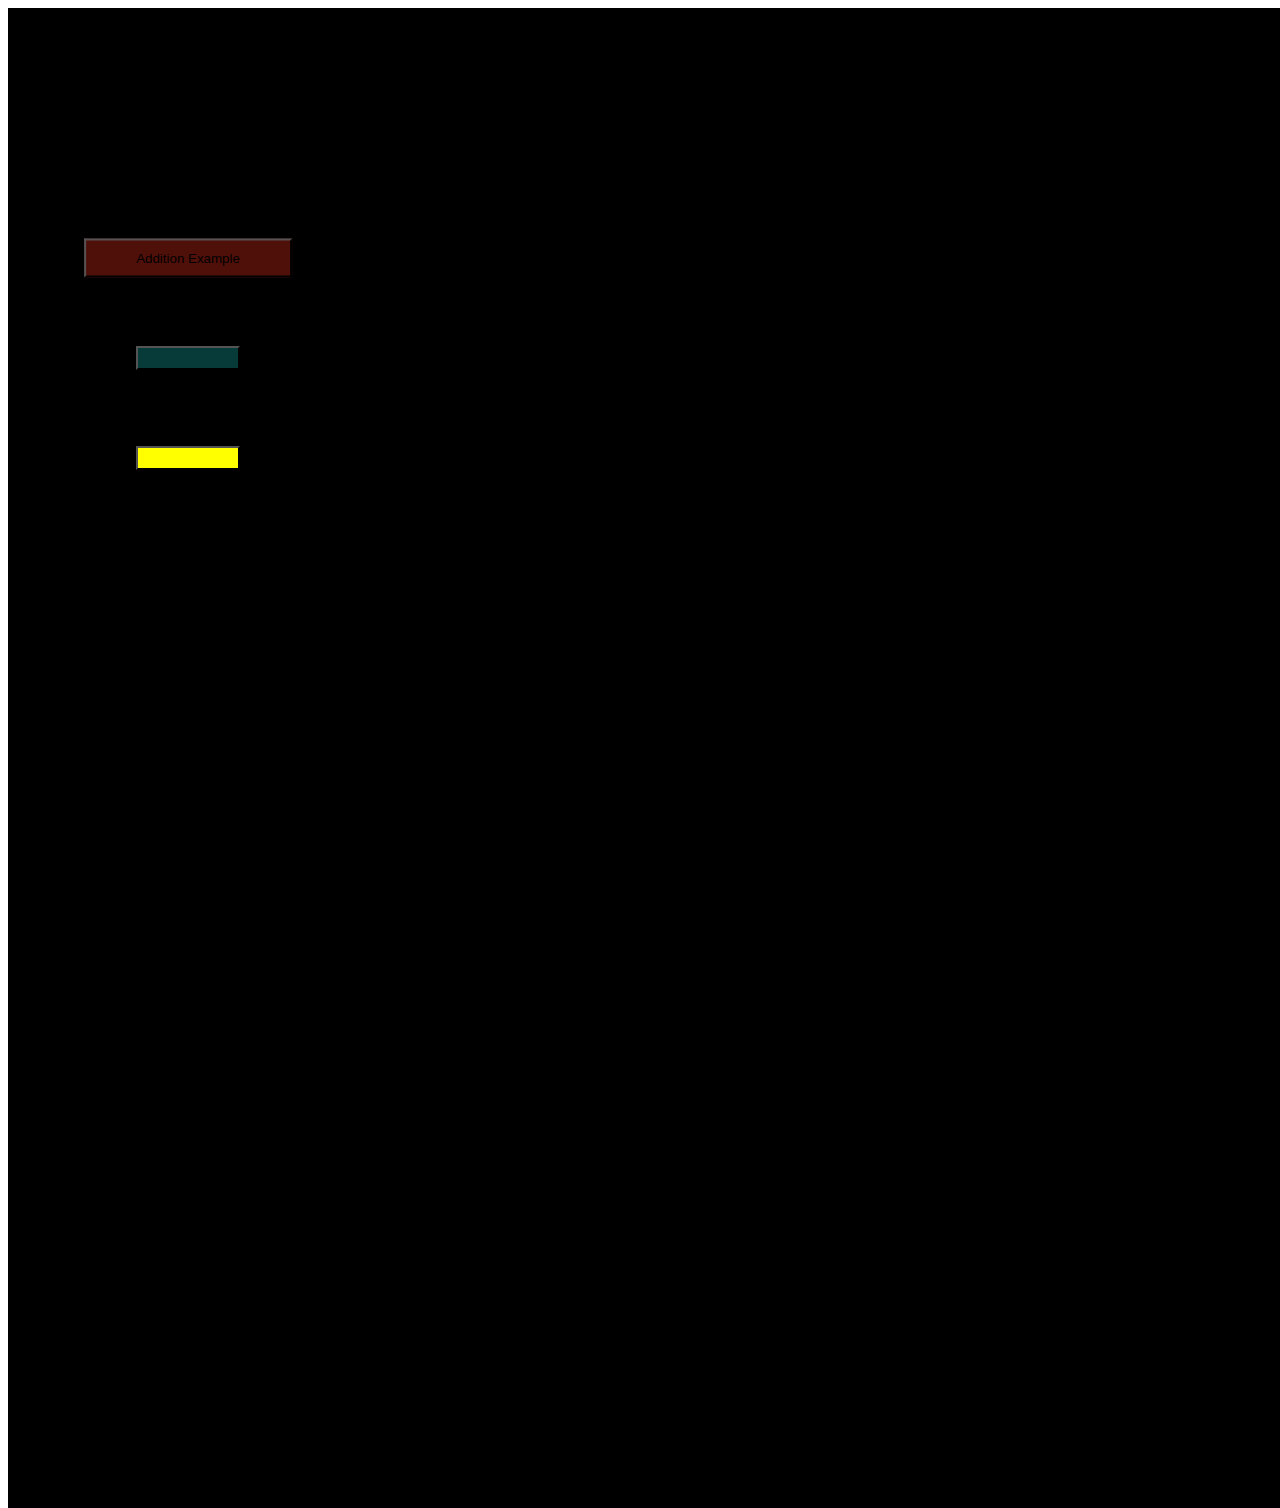
==== index1.html @ 81db2360 "Update index1.html" ====
<!DOCTYPE html>
<html lang="en">
<head>
    <title>Flashlight</title>

    <!-- Recommended meta tags -->
    <meta charset="UTF-8">
    <meta name="viewport" content="width=device-width,initial-scale=1.0">

    <!-- PyScript CSS -->
    <link rel="stylesheet" href="./styles.css" />

    <link rel="stylesheet" href="https://pyscript.net/releases/2024.11.1/core.css">

    <script type="module" src="https://pyscript.net/releases/2024.11.1/core.js"></script>
 <style>
        canvas {
            display: block;
            margin: 0 auto;
            background-color: black;
            color:#ffffff
        }
        #canvasContainer {
            position: relative;
            width: 600px;
            height: 1000px;
        }
        #myButton {
            position: absolute;
            top: 25%;
            left: 30%;
            transform: translate(-50%, -50%);
            padding: 10px 50px;
            background-color:#50100A;
        }
         #myButton1 {
            position: absolute;
            top: 35%;
            left: 30%;
            transform: translate(-50%, -50%);
            padding: 10px 50px;
            background-color:#073B3A;
        }
        #myButton2 {
            position: absolute;
            top: 45%;
            left: 30%;
            transform: translate(-50%, -50%);
            padding: 10px 50px;
            background-color:#Ffff00;
        }
        #inpButton {
            position: absolute;
            top: 42%;
            left: 60%;
            transform: translate(-50%, -50%);
            padding: 10px 10px;
            background-color:#50100A;
            border: none;
        }
         #input1 {
           position: absolute;
           top: 30%;
           left: 60%;
           transform: translate(-50%, -50%);
           padding: 10px 10px;
           background-color:#50100A;
           border: none;  
         }
         #input2 {
           position: absolute;
           top: 36%;
           left: 60%;
           transform: translate(-50%, -50%);
           padding: 10px 10px;
           background-color:#50100A;
           border: none;  
         }
    </style>
</head>
<body>
	<div id="canvasContainer">
        <canvas id="myCanvas" width="1400" height="1500">ddd</canvas>
        <button id="myButton">Addition Example</button>
        <button id="myButton1"></button>
        <button id="myButton2"></button>
    </div>
    <script type="py" config="./pyscript.toml">
from pyscript import when,document
from pyscript import display
from js import document
canvas = document.getElementById("myCanvas")
context = canvas.getContext("2d")
context.beginPath()
context.moveTo(20, 20)
context.lineTo(20, 100)        
context.lineTo(1580, 100) 
context.lineTo(1580, 20) 
context.lineTo(20, 20)                 
context.moveTo(20, 20)   
context.lineTo(20, 970)
context.lineTo(500, 970) 
context.lineTo(500, 100)                        
context.strokeStyle = "grey"
context.stroke()         
@when("click", "#myButton")
def fun(event):
    from js import document
    from pyscript import display,HTML,when
    # Get the canvas and context
    canvas = document.getElementById("myCanvas")
    context = canvas.getContext("2d")
    context.clearRect(0, 0, canvas.width, canvas.height)
    context.stroke()

    context.font = "30px Arial"
    context.fillStyle = "WHITE"
    display(HTML("""
        <input type="text" id="input1" placeholder="Enter first input">
        <input type="text" id="input2" placeholder="Enter second input">
        <button id="inpButton">Submit</button>"""))
    @when("click", "#inpButton")
    def on_canvas_click():
            context.clearRect(0, 0, canvas.width, canvas.height)
            context.stroke()
            input1 = document.getElementById('input1').value
            input2 = document.getElementById('input2').value
            #context.clearRect(0, 0, canvas.width, canvas.height)
            context.font = "15px Arial"
            context.fillStyle = "WHITE"
            context.fillText("first number  "+input1, 862, 380)
            #context.clearRect(0, 0, canvas.width, canvas.height)
            context.fillText("Second number  "+input2, 862, 400)
            #context.clearRect(0, 0, canvas.width, canvas.height)
            context.fillText("Answer  " +str(int(input1)+int(input2)),862,430)
    canvas.addEventListener("click", on_canvas_click)

    
@when("click", "#myButton1")
def fun(event):
    from js import document
    # Get the canvas and context
    canvas = document.getElementById("myCanvas")
    context = canvas.getContext("2d")
    context.clearRect(0, 0, canvas.width, canvas.height)
    context.stroke()


    # Set font and color
    context.font = "30px Arial"
    context.fillStyle = "WHITE"
    import pandas as pd

    data = {'col1': [1, 2], 'col2': [3, 4]}
    df = pd.DataFrame(data)
    x = "jsn sdjhjhd jdshjshdj sjhdjsh djshjhd sjdhjsh sjdhjhjhsjdh"
    # Draw text on the canvas
    context.fillText(x, 600, 300)
    #q = document.querySelector("#item")
    #q.innerText = "winner"
    
    </script>
     <script src="./main.js">

    </script>
</body>
</html>
---- styles.css ----
@media (max-width: 600px) {
    /* Styles for mobile devices */
    body {
        background-size: cover;
        /* Adjust other styles as needed */
    }
    form {
        width: 100%;
        /* Adjust other styles as needed */
    }
}
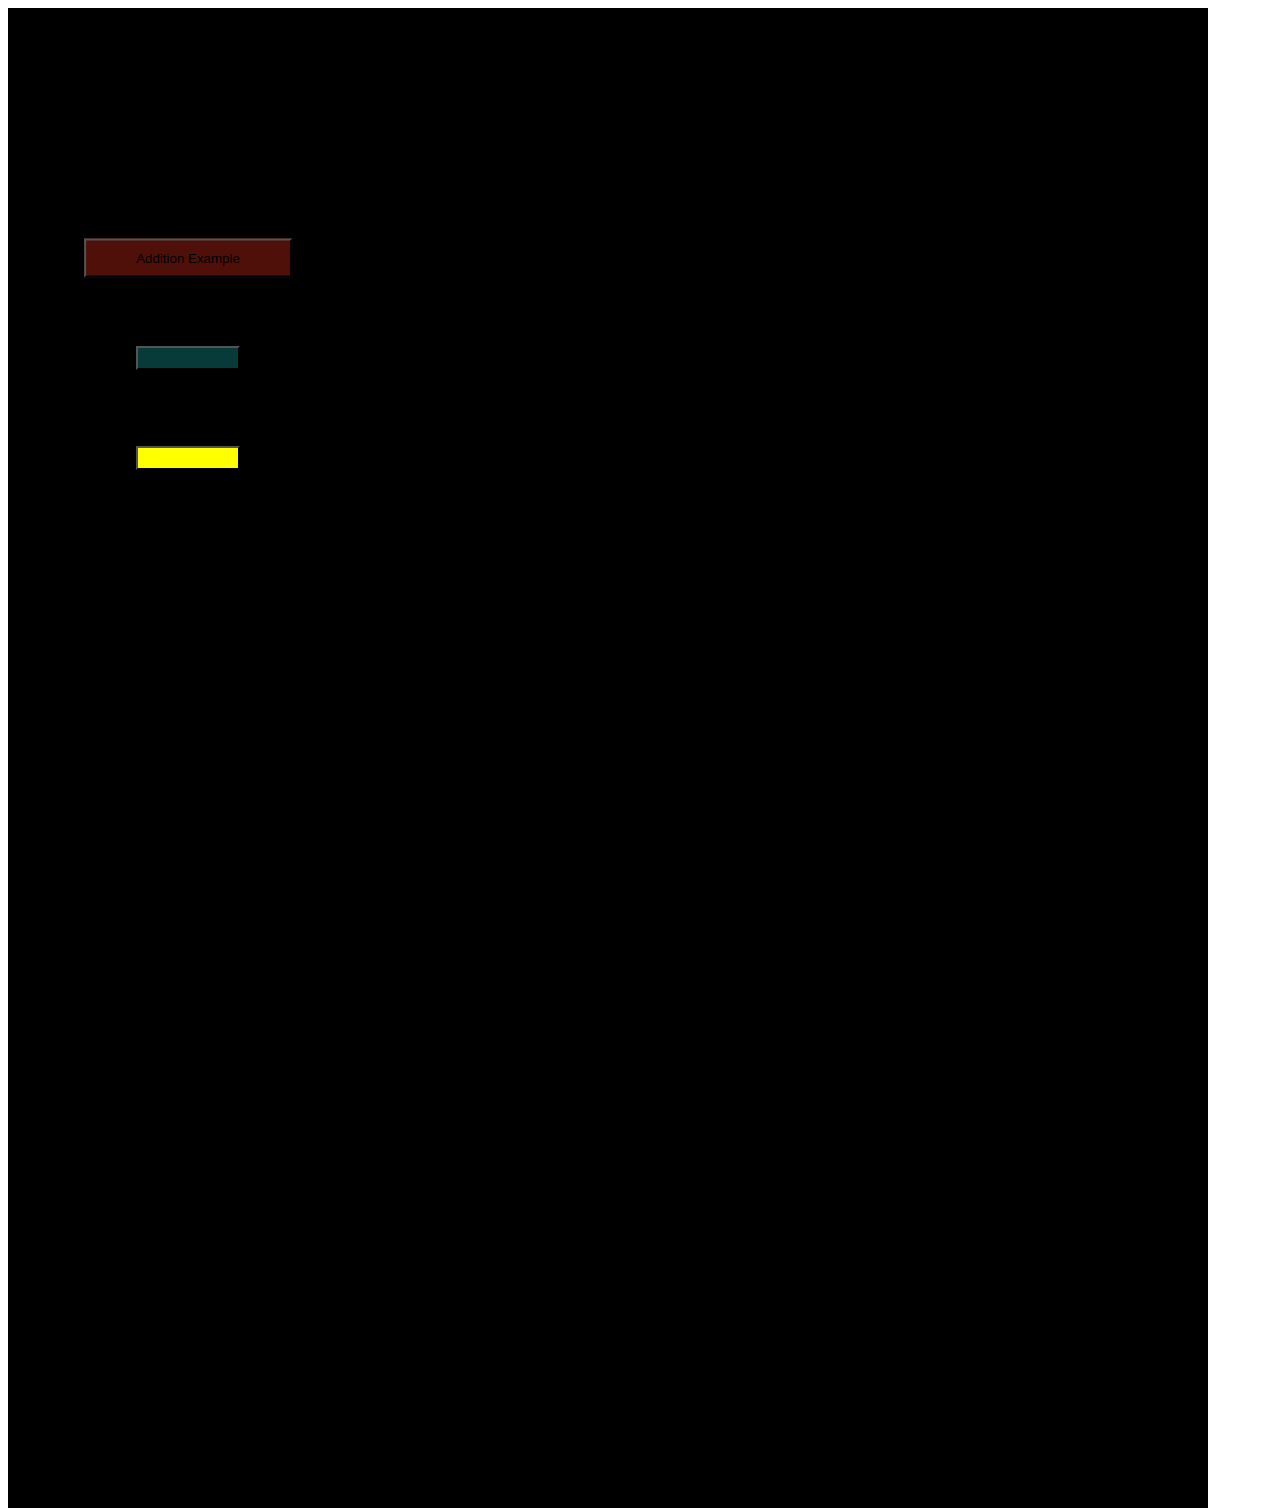
==== commit 300a4f98: "Update index1.html" ====
--- a/index1.html
+++ b/index1.html
@@ -80,7 +80,7 @@
 </head>
 <body>
 	<div id="canvasContainer">
-        <canvas id="myCanvas" width="1400" height="1500">ddd</canvas>
+        <canvas id="myCanvas" width="1200" height="1500">ddd</canvas>
         <button id="myButton">Addition Example</button>
         <button id="myButton1"></button>
         <button id="myButton2"></button>
@@ -99,8 +99,8 @@
 context.lineTo(20, 20)                 
 context.moveTo(20, 20)   
 context.lineTo(20, 970)
-context.lineTo(500, 970) 
-context.lineTo(500, 100)                        
+context.lineTo(300, 970) 
+context.lineTo(300, 100)                        
 context.strokeStyle = "grey"
 context.stroke()         
 @when("click", "#myButton")
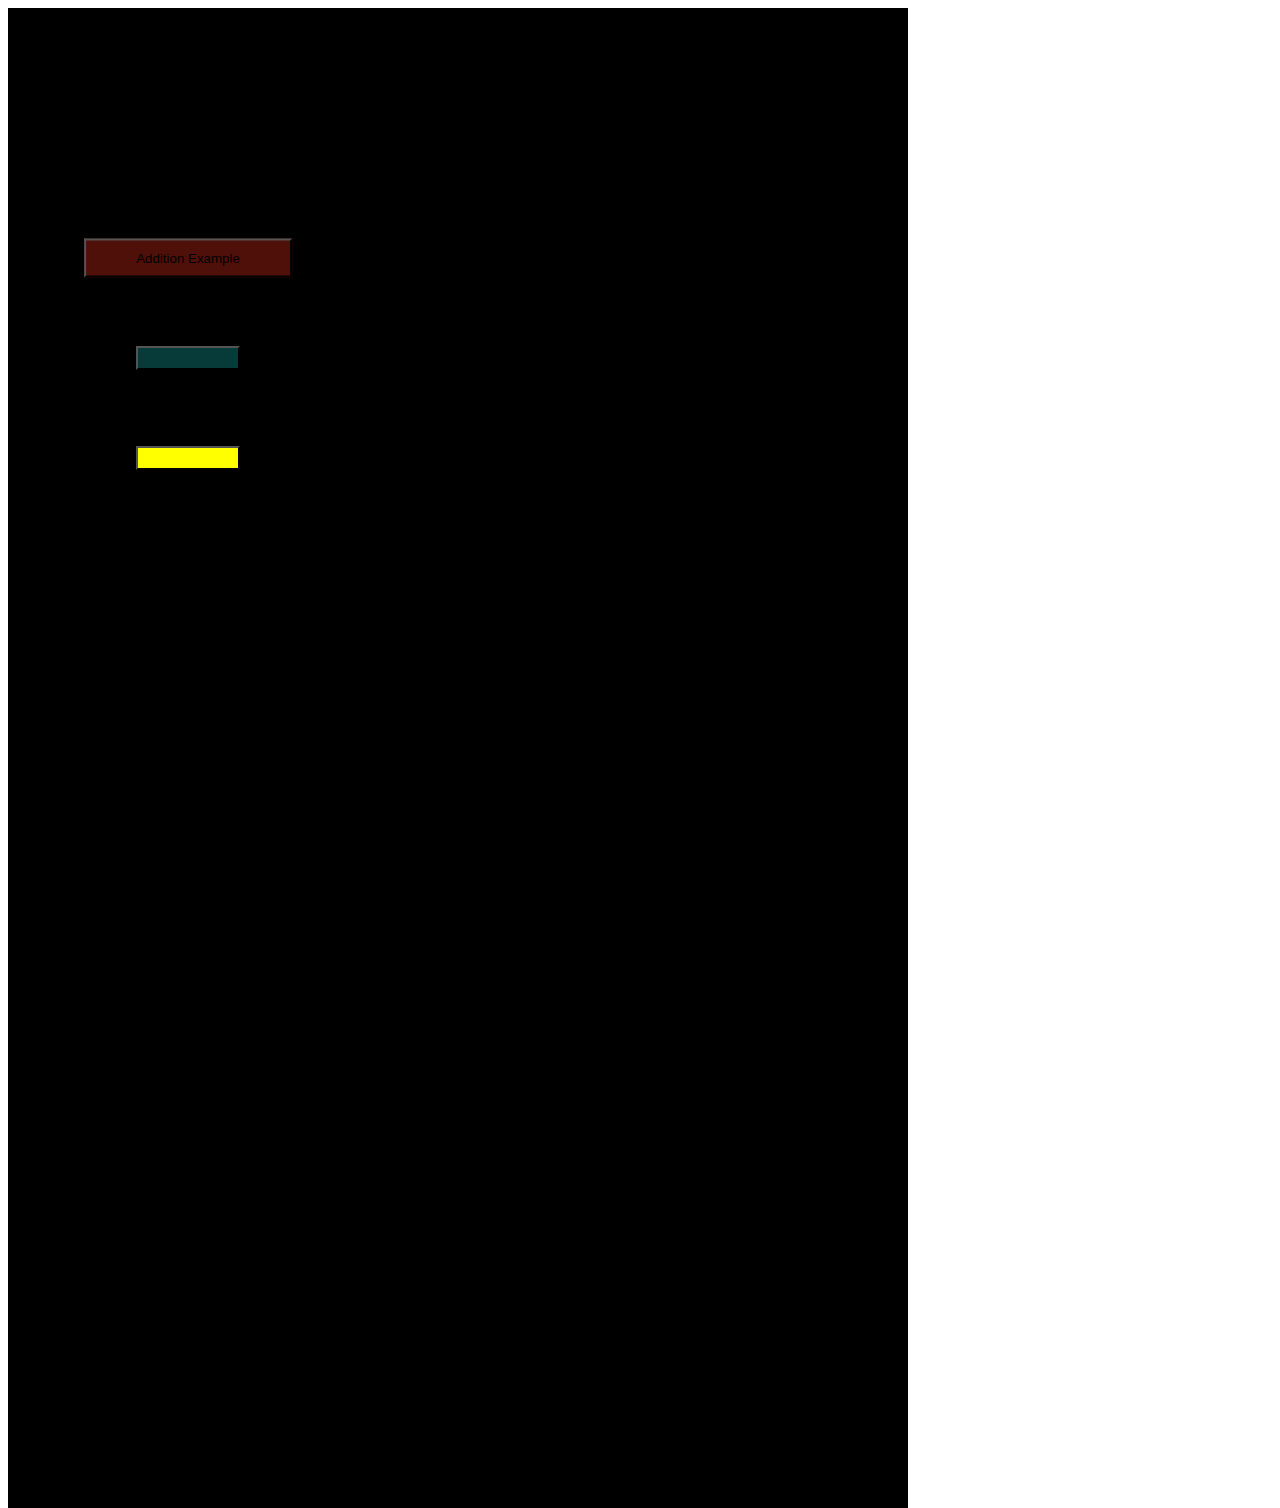
==== commit c281f666: "Update index1.html" ====
--- a/index1.html
+++ b/index1.html
@@ -80,7 +80,7 @@
 </head>
 <body>
 	<div id="canvasContainer">
-        <canvas id="myCanvas" width="1200" height="1500">ddd</canvas>
+        <canvas id="myCanvas" width="900" height="1500">ddd</canvas>
         <button id="myButton">Addition Example</button>
         <button id="myButton1"></button>
         <button id="myButton2"></button>
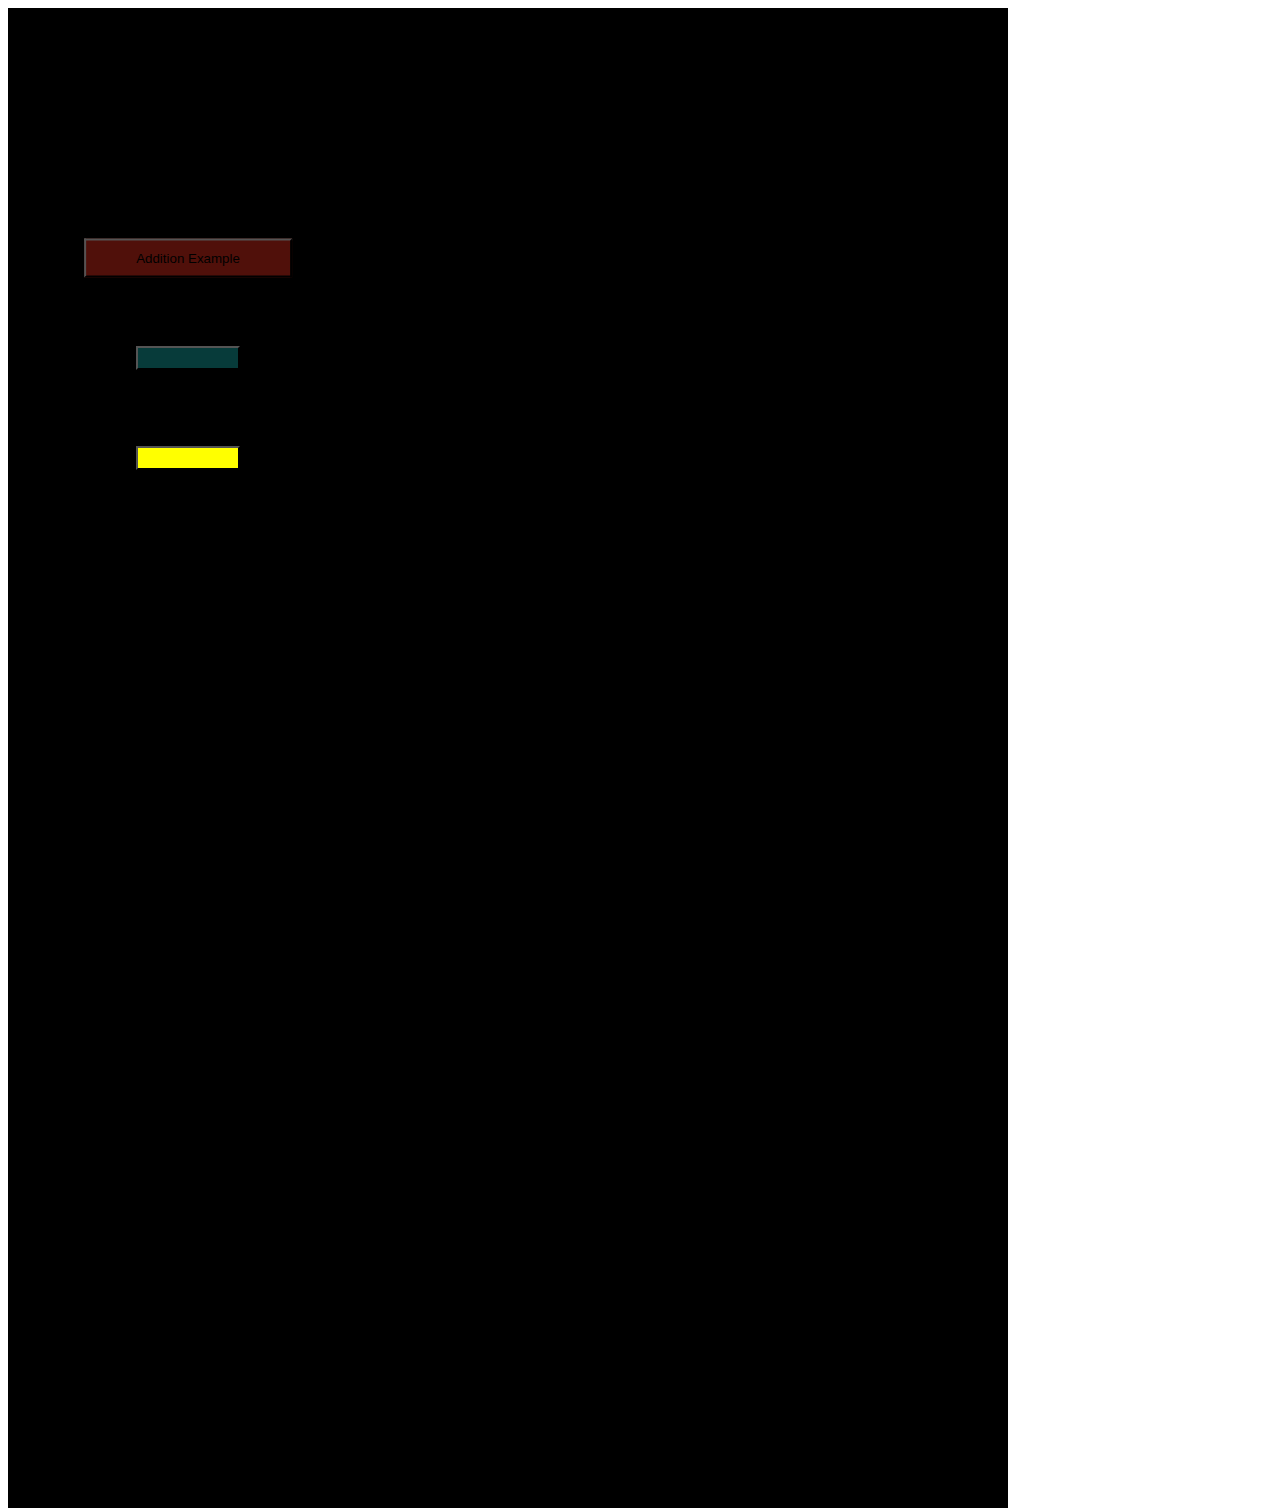
==== commit e6d58210: "Update index1.html" ====
--- a/index1.html
+++ b/index1.html
@@ -80,7 +80,7 @@
 </head>
 <body>
 	<div id="canvasContainer">
-        <canvas id="myCanvas" width="900" height="1500">ddd</canvas>
+        <canvas id="myCanvas" width="1000" height="1500">ddd</canvas>
         <button id="myButton">Addition Example</button>
         <button id="myButton1"></button>
         <button id="myButton2"></button>
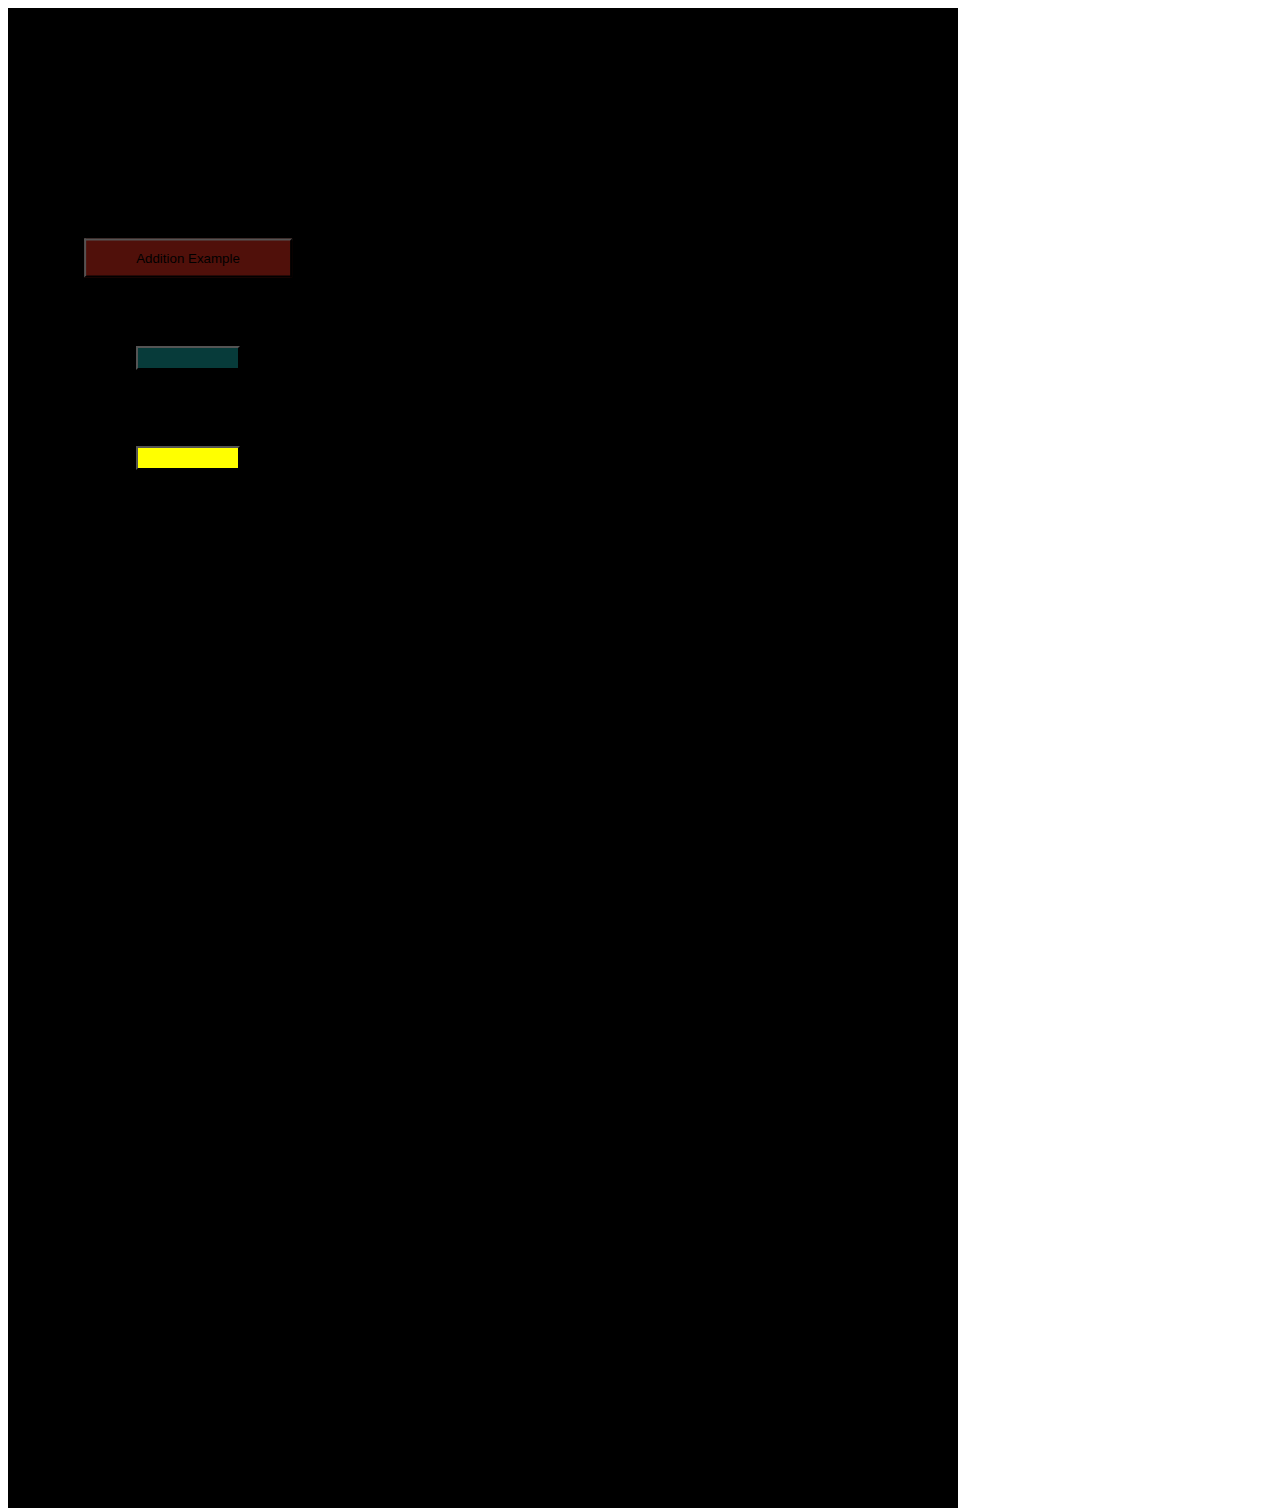
==== commit 94b901ec: "Update index1.html" ====
--- a/index1.html
+++ b/index1.html
@@ -80,7 +80,7 @@
 </head>
 <body>
 	<div id="canvasContainer">
-        <canvas id="myCanvas" width="1000" height="1500">ddd</canvas>
+        <canvas id="myCanvas" width="950" height="1500">ddd</canvas>
         <button id="myButton">Addition Example</button>
         <button id="myButton1"></button>
         <button id="myButton2"></button>
